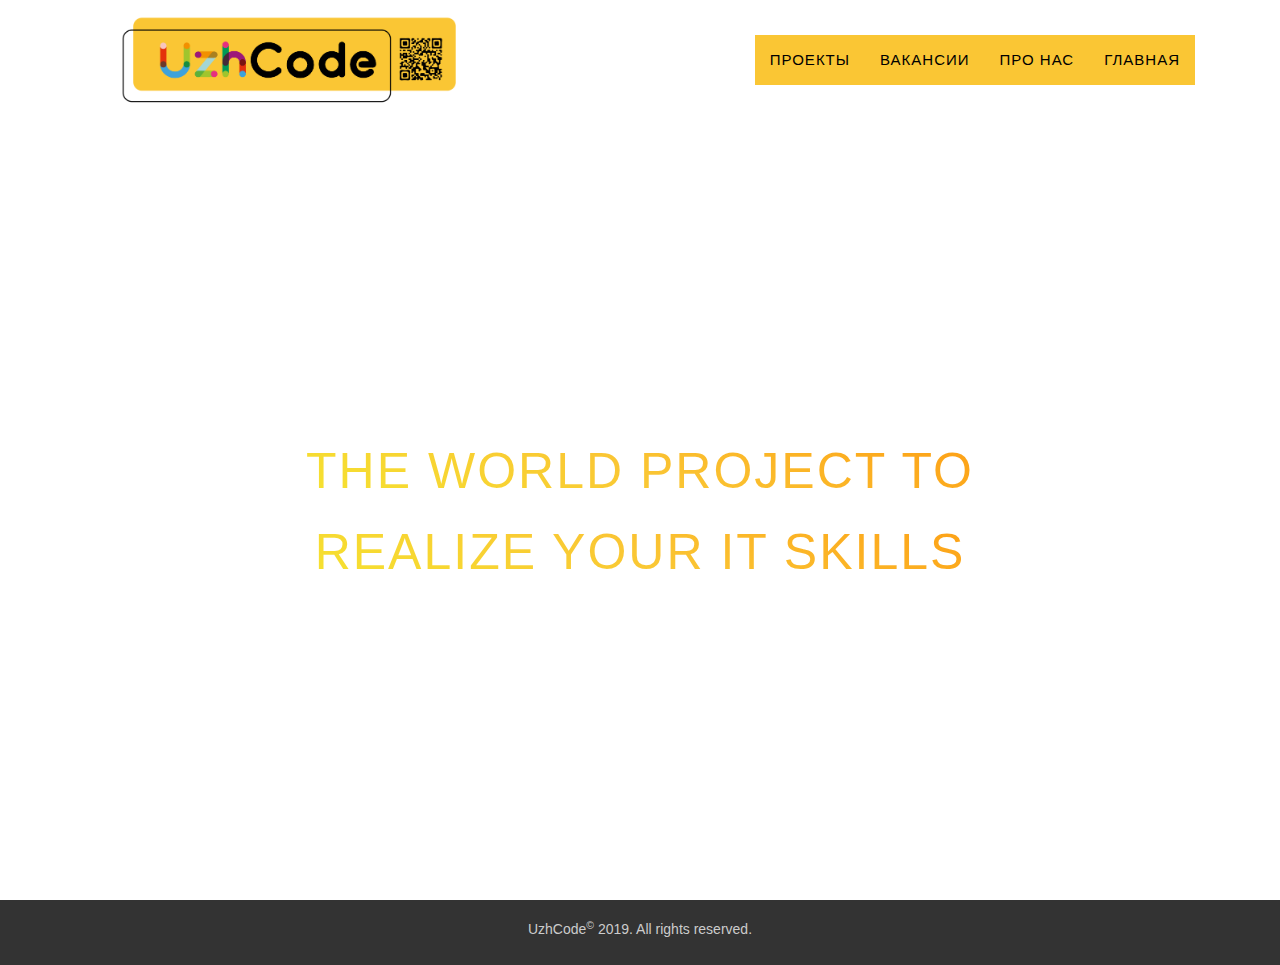
==== index.html @ c98d4087 "Add files via upload" ====
<!DOCTYPE html>
<html>
<head>
	<meta charset="utf-8">
	<title>UzhCode</title>
	<meta name="viewport" content="width=device-width, initial-scale=1, shrink-to-fit=no">
	<link rel="stylesheet" type="text/css" href="css/bootstrap.css">
	<link rel="stylesheet" type="text/css" href="css/style.css">
</head>
<body>
	<header>
		<div class="overlay"></div> <!--block for background shading absolute positioning-->
		<div class="container">
			<div class="row">
				<nav class="navbar navbar-default">
				  <div class="container-fluid">
				    <!-- Brand and toggle get grouped for better mobile display -->
				    <div class="navbar-header">
				      <button type="button" class="navbar-toggle collapsed" data-toggle="collapse" data-target="#bs-example-navbar-collapse-1" aria-expanded="false">
				        <span class="sr-only">Toggle navigation</span>
				        <span class="icon-bar"></span>
				        <span class="icon-bar"></span>
				        <span class="icon-bar"></span>
				      </button>
				      <a class="navbar-brand" href="#">
				      	<img id="name" src="images/logo.png">
				      </a>
				    </div>

				    <!-- Collect the nav links, forms, and other content for toggling -->
				    <div class="collapse navbar-collapse" id="bs-example-navbar-collapse-1">
				      <ul class="nav navbar-nav">
				        <li><a class="button-yellow" href="https://brainbasket.org/en/technology-nation-2/">Проекты</a></li>
				        <li><a class="button-yellow" href="https://brainbasket.org/en/vision-2/">Вакансии</a></li>
				        <li><a class="button-yellow" href="about.html">Про нас</a></li>
				        <li><a class="button-yellow" href="index.html">Главная</a></li>
				      </ul>
				    </div><!-- /.navbar-collapse -->
				  </div><!-- /.container-fluid -->
				</nav>
				<p class="pre-title">The world project to</p>
				<p class="after-title">realize your IT skills</p>
			</div>
		</div>
	</header>
	<footer>
		<div class="container ">
			<div class="row copyright">
				<p class="copy">UzhCode<sup>©</sup> 2019. All rights reserved.</p>
			</div>
		</div>
	</footer>

	<script type="text/javascript" src="js/jquery-2.1.4.min.js"></script>
	<script type="text/javascript" src="js/bootstrap.js"></script>
	<script src="js/anime.min.js"></script>
	<script>
 		var text = anime({
		targets: '#name',
		translateX: 50,
		delay: 100,
		loop: 4,
		direction: 'alternate',
		duration: 900
		});
	</script>
</body>
</html>
---- css/style.css ----
html,body 
{
	height: 100%;
}
header
{
	height: auto;
	min-height: 100%;
	position: relative;
	background-color: white;
	background-size: cover;
	background-position: center;
	width: 100%;
	height: 100%;
}

.overlay
{
	position: absolute;
	top: 0;
	bottom: 0;
	left: 0;
	right: 0;
}
header .navbar-brand
{
	display: inline-block;
	margin-bottom: 15px;
}
header .navbar-brand img
{
	height: 90px;
	margin-right: 15px;
	float: left;
}
header .navbar-brand span 
{
	text-transform: uppercase;
	color: #222;
	height: 60px;
	line-height: 30px;
	font-weight: 500;
	letter-spacing: 1px;
	color: #f1f1f1;
	display: inline-block;
	margin-top: -4px;
}

.navbar-toggle
{
	margin-top: 15px;
}

.navbar-header
{
	padding-bottom: 20px;
}



.navbar-default 
{
	background-color: transparent;
	border:none;
	border-radius: 0;
}

.navbar-nav
{
	margin-top: 35px;
	float: right;
}


.navbar-default .navbar-nav > li > a 
{
	font-size: 15px;
	letter-spacing:1px;
	text-transform: uppercase;
	color: black;
}
.button-yellow {
	background-color: #FAC634;
}
.navbar-default .navbar-nav > li > span 
{
	color: #aaa;
	font-size: 10.5px;
	padding-left: 15px;
}

.navbar-default .navbar-nav > li > a.tel 
{
	color: #FBBF30;
	font-size: 25px;
	font-weight: 600;
}

@media screen and (max-width: 768px)
{
	.navbar-nav
	{
		float: none;
		text-align: center;
	}
	.pre-title
	{
		font-size: 30px;
	}
	.after-title
	{
		font-size: 30px;
	}
	footer .copyright .copy 
	{
		margin-bottom: 10px;
	}
}

header .pre-title
{
	margin-top: 30%;
	letter-spacing: 2px;
	text-transform:uppercase;
	text-align:center;
	font-size: 50px;
	background: linear-gradient(25deg, #F2F72D, #FAC634, #FF8500);
  	-webkit-background-clip: text;
  	-webkit-text-fill-color: transparent;
  	color: #0B2349;
	
}
.number {
	margin-top: 10%;
	letter-spacing: 2px;
	text-transform:uppercase;
	text-align:center;
	font-size: 50px;
	background: linear-gradient(25deg, #F2F72D, #FAC634, #FF8500);
  	-webkit-background-clip: text;
  	-webkit-text-fill-color: transparent;
  	color: #0B2349;
}
.after-number {
	letter-spacing: 2px;
	text-transform:uppercase;
	text-align:center;
	font-size: 50px;
	background: linear-gradient(25deg, #F2F72D, #FAC634, #FF8500);
  	-webkit-background-clip: text;
  	-webkit-text-fill-color: transparent;
  	color: #0B2349;
}
.box {
	margin-top: 30px;
	width: 300px;
	height: 400px;
	background-color: #FBBF30;
}
header .after-title {
	letter-spacing: 2px;
	text-transform:uppercase;
	text-align:center;
	font-size: 50px;
	background: linear-gradient(25deg, #F2F72D, #FAC634, #FF8500);
  	-webkit-background-clip: text;
  	-webkit-text-fill-color: transparent;
  	color: #0B2349;
}
header h1 
{
	color: #f1f1f1;
	position: relative;
	text-align: center;
	font-size: 80px;
	letter-spacing: 2px;
}

.directions
{
	margin: 1px auto;
}

.directions .item 
{
	width: 100%;
	height: 250px;
	overflow: hidden;
}

.directions .item img 
{
	width: 100%;
	height: auto;
}

.directions .item-title
{
	display: inline-block;
	width: 100%;
	margin-top: 20px;
	text-align:center;
	color: #333;
	font-size: 30px;
	font-weight: 600;
	line-height: 30px;
}
.directions .item-title:hover 
{
	text-decoration: none;
	color: #FBBF30;
	text-shadow: 0 0 1px #555;
}
.directions .item-title::after 
{
	display: block;
	width: 100%;
	height: 1px;
	background-color: #333;
	margin-top: 20px;
	content:"";
}

footer 
{
	padding-top: 10px;
	background: #333;
	width: 100%;
}
footer .contacts
{
	padding-bottom: 50px;
	border-bottom: 1px solid rgba(241, 241, 241, 0.5);

}

footer .contacts .tech 
{
	color: #eee;
	font-size: 24px;
	margin-bottom: 20px;
	line-height: 24px;
}

footer .contacts .desc
{
	margin-bottom: 15px;
	color: #bbb;
	font-size: 16px;
}


footer .contacts .note 
{
	color: #FBBF30;
}
footer .copyright 
{
	padding-top: 10px;
}

footer .copyright .copy 
{
	color: #ccc;
	text-align: center;
	font-size: 14px;
	line-height: 1.4;
	margin-bottom: 25px;
}
.about {
	background-color: orange;
	width: 100%;
}
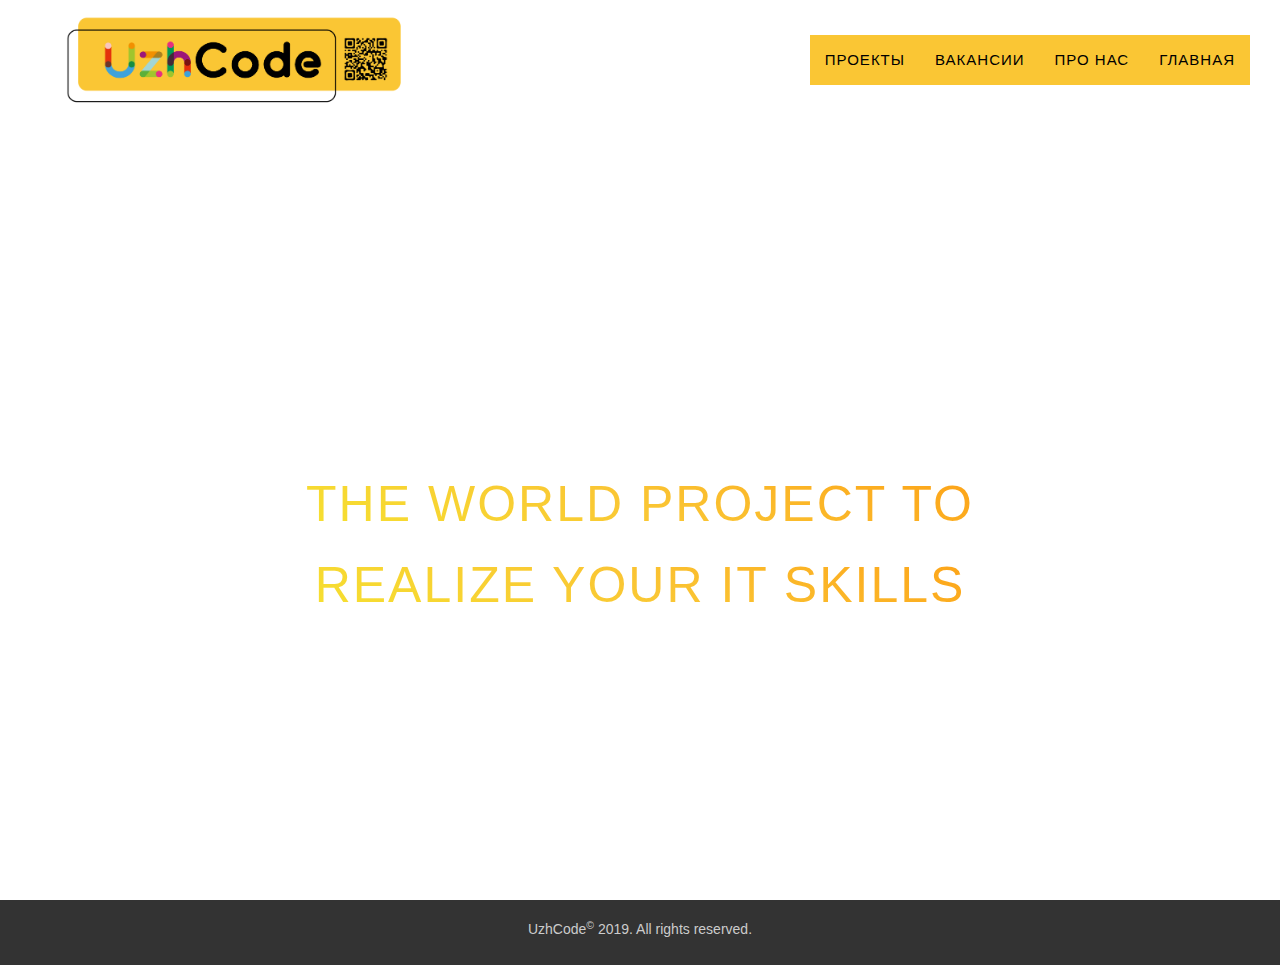
==== commit c835d8ea: "Update index.html" ====
--- a/index.html
+++ b/index.html
@@ -10,7 +10,7 @@
 <body>
 	<header>
 		<div class="overlay"></div> <!--block for background shading absolute positioning-->
-		<div class="container">
+		<div class="container-fluid">
 			<div class="row">
 				<nav class="navbar navbar-default">
 				  <div class="container-fluid">
@@ -65,4 +65,4 @@
 		});
 	</script>
 </body>
-</html>+</html>
--- a/css/style.css
+++ b/css/style.css
@@ -96,24 +96,21 @@
 	font-weight: 600;
 }
 
-@media screen and (max-width: 768px)
+@media screen and (max-width: 767px)
 {
 	.navbar-nav
 	{
 		float: none;
 		text-align: center;
 	}
-	.pre-title
-	{
-		font-size: 30px;
-	}
-	.after-title
+	.number .after-number .pre-title .after-title
 	{
 		font-size: 30px;
 	}
 	footer .copyright .copy 
 	{
 		margin-bottom: 10px;
+		margin-top: 100%;
 	}
 }
 
@@ -156,6 +153,7 @@
 	width: 300px;
 	height: 400px;
 	background-color: #FBBF30;
+	display: inline-flex;
 }
 header .after-title {
 	letter-spacing: 2px;
@@ -270,4 +268,4 @@
 .about {
 	background-color: orange;
 	width: 100%;
-}+}
